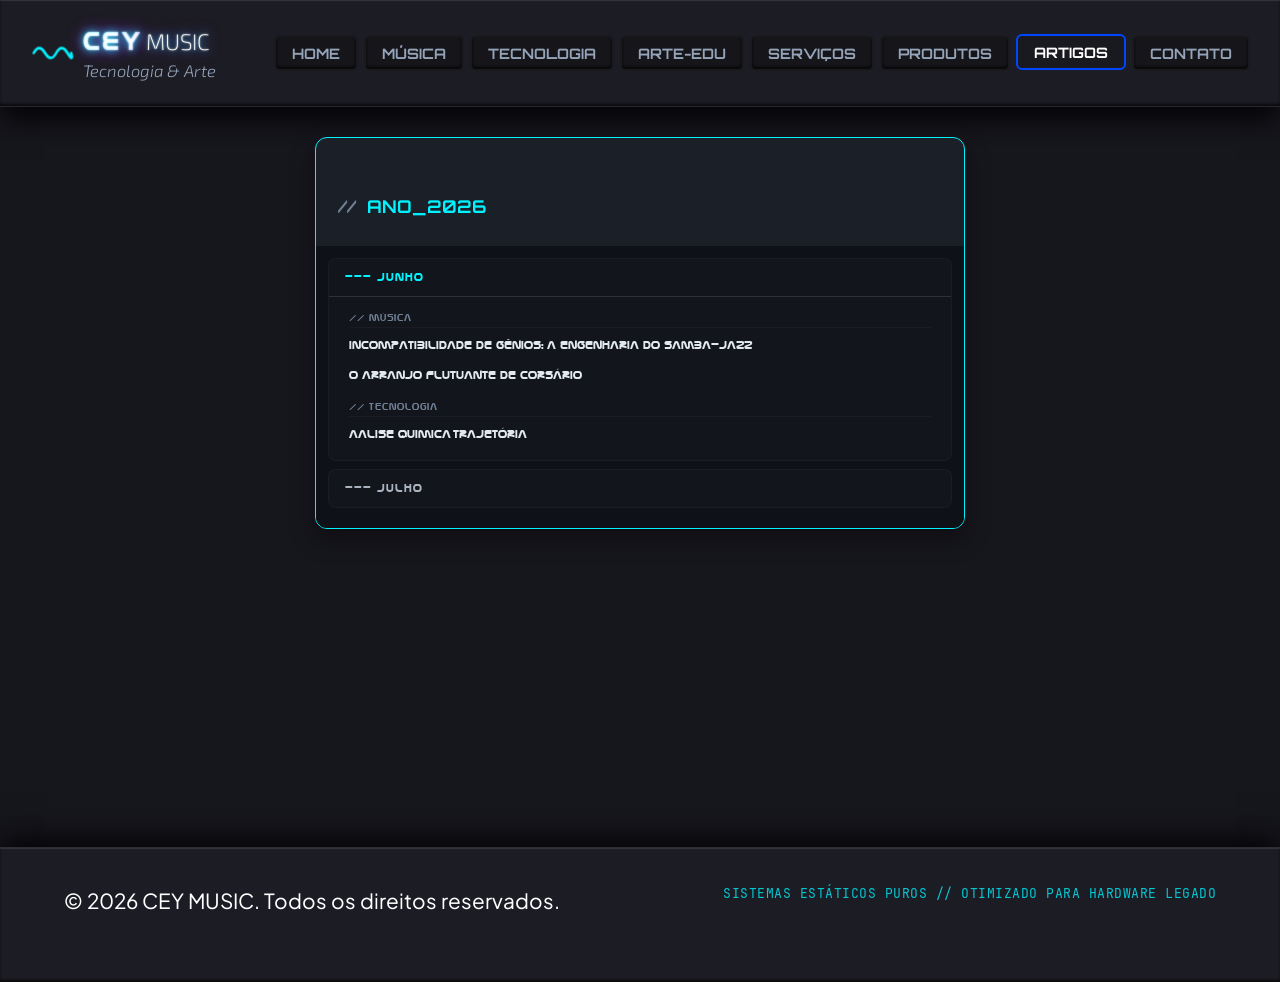
==== artigos/index.html @ f1f709f4 "feat: primeiro commit com arquitetura limpa e mídias autorais" ====
<!DOCTYPE html>
<html lang="pt-BR">
  <head>
    <meta charset="UTF-8">
    <meta name="viewport" content="width=device-width, initial-scale=1.0">
    <title>AUDIO.CORE - Gabarito</title>
    
    <!-- Preload de fontes -->
    <link rel="preload" href="../fonts/orbitron-variable.woff2" as="font" type="font/woff2" crossorigin>
    <link rel="preload" href="../fonts/exo2-variable.woff2" as="font" type="font/woff2" crossorigin>
  
  
  <!-- Estilos Base -->
<link rel="stylesheet" href="../css/var.css">
<link rel="stylesheet" href="../../css/reset.css">
<link rel="stylesheet" href="../css/layout.css">
<link rel="stylesheet" href="../css/typo.css">
 <!-- Componentes Estruturais -->
<link rel="stylesheet" href="../css/comp/nav.css">
<link rel="stylesheet" href="../css/comp/footer.css">

  <!-- Componentes de Conteúdo -->
<link rel="stylesheet" href="../css/comp/archive.css">

  </head>
  
<body>
  <!-- Controle de Menu CSS Puro -->
  <input type="radio" name="global-nav" id="nav-home" class="nav-menu-inputs">
  <input type="radio" name="global-nav" id="nav-music" class="nav-menu-inputs">
  <input type="radio" name="global-nav" id="nav-tech" class="nav-menu-inputs">
  <input type="radio" name="global-nav" id="nav-edu" class="nav-menu-inputs">
  <input type="radio" name="global-nav" id="nav-services" class="nav-menu-inputs">
  <input type="radio" name="global-nav" id="nav-products" class="nav-menu-inputs">
  <input type="radio" name="global-nav" id="nav-articles" class="nav-menu-inputs"checked>
  <input type="radio" name="global-nav" id="nav-contact" class="nav-menu-inputs">

  <header class="main-header">
    <div class="logo-container">
      <svg class="svg-waveform" viewBox="0 0 60 30"><path d="M5,15 Q12,2 20,15 T35,15 T50,15 T55,15" /></svg>
      <div class="logo-text-block">
        <div class="logo-line-1"><span>CEY</span><em>Music</em></div>
        <div class="logo-line-2">Tecnologia & Arte</div>
      </div>
    </div>
    <nav>
      <ul class="nav-menu">
        <li><label class="nav-label" for="nav-home"><a href="../index.html">Home</a></label></li>
        <li><label class="nav-label" for="nav-music"><a href="../musica.html">Música</a></label></li>
        <li><label class="nav-label" for="nav-tech"><a href="../tecnologia.html">Tecnologia</a></label></li>
        <li><label class="nav-label" for="nav-edu"><a href="../arte-edu.html">Arte-Edu</a></label></li>
        <li><label class="nav-label" for="nav-services"><a href="../servicos.html">Serviços</a></label></li>
        <li><label class="nav-label" for="nav-products"><a href="../produtos.html">Produtos</a></label></li>
        <li><label class="nav-label" for="nav-articles"><a href="../artigos/">Artigos</a></label></li>
        <li><label class="nav-label" for="nav-contact"><a href="../contato.html">Contato</a></label></li>
      </ul>
    </nav>
  </header>

  <main class="container" style="margin-top:30px; min-height:70vh;">
   

<!-- Componente: Repositório Archive-Acordeon em Camadas (CSS Puro) -->
<div id="archive-acordeon" class="acordeon-container">

  <!-- BLOCK: ANO 2026 -->
  <div class="bloco-ano">
      <input type="radio" name="grupo-ano" id="ano-2026" class="radio-ano" checked>
      <label for="ano-2026" class="titulo-ano"><span class="marcador">//</span> ANO_2026</label>

      <div class="conteudo-ano">
          
          <!-- MÊS: JUNHO -->
          <div class="bloco-mes">
              <input type="radio" name="grupo-mes-2026" id="mes-jun-2026" class="radio-mes" checked>
              <label for="mes-jun-2026" class="titulo-mes">--- JUNHO</label>
              
              <div class="conteudo-mes">
                  
                  <!-- Subgrupo de Assunto: Música -->
                  <div class="acordeon-subgrupo">
                      <h4 class="subgrupo-titulo">// MÚSICA</h4>
                      <ul class="lista-links-artigos">
                          <li><a href="musica/incompatibilidade.html" class="link-artigo">Incompatibilidade de Gênios: A Engenharia do Samba-Jazz</a></li>
                          <li><a href="musica/corsario.html" class="link-artigo">O Arranjo Flutuante de Corsário</a></li>
                      </ul>
                  </div>

                  <!-- Subgrupo de Assunto: Tecnologia -->
                  <div class="acordeon-subgrupo">
                      <h4 class="subgrupo-titulo">// TECNOLOGIA</h4>
                      <ul class="lista-links-artigos">
                          <li><a href="tecnologia/tec02-2026-06-29-analise-quimica-trajetória.html" class="link-artigo">Aalise Quimica Trajetória</a></li>
                      </ul>
                  </div>

              </div>
          </div>

          <!-- MÊS: JULHO -->
          <div class="bloco-mes">
              <input type="radio" name="grupo-mes-2026" id="mes-jul-2026" class="radio-mes">
              <label for="mes-jul-2026" class="titulo-mes">--- JULHO</label>
              
              <div class="conteudo-mes">
                  
                  <!-- Subgrupo de Assunto: Arte-Educação -->
                  <div class="acordeon-subgrupo">
                      <h4 class="subgrupo-titulo">// ARTE E CULTURA</h4>
                      <ul class="lista-links-artigos">
                          <li><a href="arte-cultura/cyberpunk-som.html" class="link-artigo">A Estética Cyberpunk e o Design de Som Tridimensional</a></li>
                      </ul>
                  </div>

              </div>
          </div>

      </div>
  </div>

</div>



  </main>

  <footer class="main-footer">
    <div class="footer-container">
      <p>&copy; 2026 CEY MUSIC. Todos os direitos reservados.</p>
      <p class="footer-tech-data">Sistemas Estáticos Puros // Otimizado para Hardware Legado</p>
    </div>
    
  </footer>

</body>
</html>
---- css/var.css ----
:root {
  --bg-main: #16161d;
  --bg-card: #1c1c24;
  --text-main: #f5f5fa;
  --text-muted: #94a3b8;
  
  /* Sistema de Profundidade Squeomórfica */
  --inner-light: inset 0 1px 1px rgba(255, 255, 255, 0.12);
  --drop-shadow: 0 12px 28px rgba(0, 0, 0, 0.85);
  --bevel: inset 0 -2px 3px rgba(0, 0, 0, 0.7);
  
  /* Neon Geral */
  --neon-blur: 12px;
  --neon-opacity: 0.4;
  --clr-accent: #00f2fe; /* Ciano Fluorescente */
  
  /* Motores de Brilho de Texto */
  --neon-text-soft: 0 0 4px var(--neon-clr, var(--clr-accent)), 0 0 10px var(--neon-clr, var(--clr-accent));
  --neon-text-intense: 0 0 4px #fff, 0 0 10px var(--neon-clr, var(--clr-accent)), 0 0 20px var(--neon-clr, var(--clr-accent)), 0 0 40px var(--neon-clr, var(--clr-accent));
}
---- css/layout.css ----
.container { width: min(1200px, 90vw); margin-inline: auto; }
.grid-artigos {
  display: grid;
  grid-template-columns: repeat(auto-fit, minmax(clamp(250px, 50%, 400px), 1fr));
  gap: clamp(1.5rem, 3vw, 3rem);
}
---- css/typo.css ----
@font-face {
  font-family: 'Plus Jakarta Variable';
  src: url('../fonts/plusjakarta-variable.woff2') format('woff2');
  font-weight: 200 800;
  font-style: normal;
  font-display: swap;
}

@font-face {
  font-family: 'Exo 2 Variable';
  src: url('../fonts/exo2-variable.woff2') format('woff2');
  font-weight: 100 900; font-style: normal; font-display: swap;
}

@font-face {
  font-family: 'Exo 2 Variable';
  src: url('../fonts/exo2-italic-variable.woff2') format('woff2');
  font-weight: 100 900; font-style: italic; font-display: swap;
}

@font-face {
  font-family: 'Jetbrains Variable';
  src: url('../fonts/jetbrains-variable.woff2') format('woff2');
  font-weight: 100 900; font-style: normal; font-display: swap;
}

@font-face {
  font-family: 'Nasalization';
  src: url('../fonts/nasalization.woff2') format('woff2');
  font-weight: 700; font-style: normal; font-display: swap;
}

@font-face {
  font-family: 'Orbitron Variable';
  src: url('../fonts/orbitron-variable.woff2') format('woff2');
  font-weight: 200 800; font-style: normal; font-display: swap;
}

@font-face {
  font-family: 'Nasalization';
  src: url('../fonts/nasalization.woff2') format('woff2');
  font-weight: 700; 
  font-style: normal; 
  font-display: swap;
}



/* ==========================================
   1. CONFIGURAÇÃO GLOBAL DO CORPO
   ========================================== */
   body {
    font-family: 'Plus Jakarta Variable', -apple-system, sans-serif;
    background-color: var(--bg-site);
    color: #e2e8f0; /* Tom cinza-azulado claro para não ofuscar a vista */
    -webkit-font-smoothing: antialiased;
  }


  
  /* ==========================================
     2. REGRAS DE PARÁGRAFOS E TEXTO LONGO
     ========================================== */
  p {
    font-family: 'Plus Jakarta Variable', -apple-system, sans-serif;
    font-size: clamp(1.125rem, 1.05rem + 0.35vw, 1.3rem); /* Fonte fluida e maior */
    font-weight: 420; 
    line-height: 1.7; /* Respiro essencial entre as linhas */
    margin-bottom: 1.8rem; /* Separação saudável entre blocos de texto */
    text-align: justify;
    text-justify: inter-word;
    max-width: 68ch; /* REGRA DE OURO: Limita o tamanho da linha para não cansar o olho */
  }
  
  /* ==========================================
     3. HIERARQUIA DE TÍTULOS (ESTILO COMPACTO)
     ========================================== */
     h1, .fx-neon-intense {
      font-family: 'Orbitron Variable', sans-serif;
      font-weight: 800;
      text-transform: uppercase;
      
      /* Ajustado: Começa em 1.4rem (perfeito para celular retrato) e vai até 2.5rem em telas grandes */
      font-size: clamp(1.2rem, 4vw + 0.8rem, 2.3rem);
      
      /* Ajustado: Um respiro de 1.15 para celulares, mas que volta a travar em 1.0 em telas grandes */
      line-height: clamp(1.0, 1.3 - 0.5vw, 1.15) !important; 
      
      margin-top: 0;
      margin-bottom: clamp(10px, 2vw, 16px) !important;
      letter-spacing: -0.5px;
    }
    
  
  h2, .titulo-ano {
    font-family: 'Orbitron Variable', sans-serif;
    font-weight: 700;
    font-size: clamp(1.3rem, 2vw + 0.8rem, 1.6rem);
    line-height: 1.15 !important;
    margin-top: 2.5rem; /* Dá mais espaço para o assunto anterior */
    margin-bottom: 12px !important;
  }
  
  h3, .artigo-nome, .audio-title {
    font-family: 'Orbitron Variable', sans-serif;
    font-weight: 600;
    font-size: clamp(1.05rem, 1.5vw + 0.7rem, 1.2rem);
    line-height: 1.2 !important;
    margin-top: 0;
    margin-bottom: 8px !important;
  }
  
  /* ==========================================
     4. ELEMENTOS EDITORIAIS E INTERATIVOS
     ========================================== */
  
  /* Container de Leitura (Evita que o texto encoste na borda do celular) */
  .artigo-container {
    width: 100%;
    max-width: 780px;
    margin: 0 auto;
    padding-left: clamp(16px, 4vw, 32px);
    padding-right: clamp(16px, 4vw, 32px);
    box-sizing: border-box;
  }
  
  /* Card de Citação para Biografias e Opiniões */
  blockquote {
    font-family: 'Plus Jakarta Variable', sans-serif;
    font-size: clamp(1.15rem, 1.2rem + 0.2vw, 1.35rem);
    font-style: italic;
    font-weight: 300;
    line-height: 1.6;
    color: #f1f5f9;
    background: rgba(255, 255, 255, 0.02);
    border-left: 4px solid var(--clr-accent); /* Borda na cor neon do site */
    padding: 20px 25px;
    margin: 2.5rem 0;
    border-radius: 0 12px 12px 0;
  }
  blockquote cite {
    display: block;
    font-family: 'Orbitron Variable', sans-serif;
    font-size: 0.85rem;
    font-weight: 600;
    font-style: normal;
    text-transform: uppercase;
    letter-spacing: 1px;
    margin-top: 12px;
    color: var(--clr-accent);
  }
  
  /* Links Inline com Efeito Glow (Brilho Futurista) */
  p a, blockquote a {
    color: var(--clr-accent);
    text-decoration: none;
    font-weight: 600;
    border-bottom: 1px dashed rgba(255, 255, 255, 0.3);
    transition: all 0.3s ease;
  }
  p a:hover, blockquote a:hover {
    color: #ffffff;
    border-bottom-color: var(--clr-accent);
    text-shadow: 0 0 8px var(--clr-accent), 0 0 15px var(--clr-accent); /* Brilho neon */
  }
---- css/comp/nav.css ----
/* ==========================================================================
   NAVBAR COMPARTIMENTADA - BORDAS DE 2PX E CORES EXCLUSIVAS
   ========================================================================== */

/* Container Principal do Topo */
.main-header {
  display: flex;
  flex-direction: column;
  gap: 15px;
  padding: 20px;
  background: var(--bg-card); /* Novo tom cinza metalizado do var.css */
  box-shadow: var(--inner-light), var(--bevel), var(--drop-shadow);
  border-bottom: 1px solid rgba(255, 255, 255, 0.05);
}

/* Identidade Visual */
.logo-container {
  display: inline-flex;
  align-items: center;
  gap: 8px;
}

/* Ajustado: Controle estrito de tamanho máximo para a logo triangular */
.svg-waveform {
  max-width: 45px;
  height: 76px;
  width: auto;
  fill: none;
  stroke: var(--clr-accent);
  stroke-width: 3.5;
  stroke-linecap: round;
}

/* Adicionado: Linha de grade estática de fundo estilo osciloscópio */
.svg-waveform .svg-baseline {
  stroke: rgba(227, 214, 214, 0.7); /* Tom discreto para dar profundidade */
  stroke-width: 2.5;                 /* Mais fina que a onda principal */
  stroke-dasharray: 2 3;             /* Visual pontilhado profissional */
}

/* Alvo da Animação: Agora atua estritamente no path da onda, poupando a linha base */
.svg-waveform path {
  will-change: transform;
  transform-origin: center;
  animation: waveMotion 2.8s ease-in-out infinite alternate;
}

@keyframes waveMotion {
  0% { transform: scaleY(0.4) scaleX(0.9); }
  80% { transform: scaleY(1.2) scaleX(1.1); stroke: #39ff14; }
}

.logo-text-block {
  display: flex;
  flex-direction: column;
  justify-content: center;
  line-height: 1.1;
}
.logo-line-1 {
  font-size: clamp(1.2rem, 1rem + 0.5vw, 1.6rem);
  text-transform: uppercase;
  color: #fff;
  text-shadow: 0 0 2px #fff, 0 0 8px var(--clr-accent), 0 0 16px #b026ff;
}
.logo-line-1 span { 
  font-family: 'Nasalization', sans-serif; 
  font-weight: 700; 
  font-size: 1.35em; /* Aumenta o tamanho em 25% em relação ao resto da linha */
  letter-spacing: 0.08em; /* Afasta um pouco as letras para dar o visual de logo da NASA */
/* vertical-align: middle;  Alinha perfeitamente a altura com o "Music" ao lado */

   /* 👈 ADICIONE AS TRÊS LINHAS ABAIXO PARA O DEGRADÊ */
   background: linear-gradient(135deg, #00f2fe 30%, #b026ff 90%); /* Ciano para Roxo */
   -webkit-background-clip: text; /* Recorta o degradê no formato das letras */
   -webkit-text-fill-color: transparent; /* Torna o miolo da fonte transparente para revelar o degradê */
   
   display: inline-block; /* Obrigatório para o efeito de recorte funcionar perfeitamente */  
}

.logo-line-1 em { font-family: 'Exo 2 Variable', sans-serif; font-style: normal; font-weight: 200; margin-left: 4px; }
.logo-line-2 { font-family: 'Exo 2 Variable', sans-serif; font-style: italic; font-weight: 300; font-size: clamp(0.9rem, 0.8rem + 0.3vw, 1.1rem); color: var(--text-muted); margin-top: 2px; }



/* Estrutura de Links Externos */
.nav-menu-inputs { display: none; }
.nav-menu { display: grid; grid-template-columns: repeat(4, 1fr); gap: 6px; list-style: none; }

/* Ajustado para garantir a remoção do sublinhado nos botões clicáveis */
.nav-menu li a {
  display: block;
  width: 100%;
  height: 100%;
  text-decoration: none;
}

/* O Label (Botão) com bordas grossas de 2px */
.nav-label {
  display: block;
  text-align: center;
  text-transform: uppercase;
  padding: 11px 4px; /* Ajustado para compensar a borda grossa */
  border-radius: 6px;
  background: #15151a;
  box-shadow: var(--bevel);
  border: 2px solid rgba(255, 255, 255, 0.02); /* Borda inicial sutil */
  font-family: 'Orbitron Variable', sans-serif; /* Atualizado para refletir sua fonte Variable */
  font-size: 0.75rem;
  font-weight: 700;
  cursor: pointer;
  color: var(--text-muted);
  transition: all 0.25s ease;
}

/* ==========================================================================
   MAPEAMENTO DE CORES EXCLUSIVAS VIA NTH-CHILD
   ========================================================================== */
.nav-menu li:nth-child(1) { --btn-clr: #00f2fe; } /* Home - Ciano */
.nav-menu li:nth-child(2) { --btn-clr: #b026ff; } /* Música - Roxo */
.nav-menu li:nth-child(3) { --btn-clr: #39ff14; } /* Tecnologia - Verde */
.nav-menu li:nth-child(4) { --btn-clr: #ff5e00; } /* Arte-Edu - Laranja */
.nav-menu li:nth-child(5) { --btn-clr: #ff0055; } /* Serviços - Magenta */
.nav-menu li:nth-child(6) { --btn-clr: #ffea00; } /* Produtos - Amarelo */
.nav-menu li:nth-child(7) { --btn-clr: #0046ff; } /* Artigos - Azul */
.nav-menu li:nth-child(8) { --btn-clr: #ff0000; } /* Contato - Vermelho */

.nav-label:hover {
  color: #fff;
  border-color: var(--btn-clr);
}

/* Acendendo o botão selecionado de forma persistente */
#nav-home:checked ~ .main-header label[for="nav-home"],
#nav-music:checked ~ .main-header label[for="nav-music"],
#nav-tech:checked ~ .main-header label[for="nav-tech"],
#nav-edu:checked ~ .main-header label[for="nav-edu"],
#nav-services:checked ~ .main-header label[for="nav-services"],
#nav-products:checked ~ .main-header label[for="nav-products"],
#nav-articles:checked ~ .main-header label[for="nav-articles"],
#nav-contact:checked ~ .main-header label[for="nav-contact"] {
  background: #191920;
  color: #fff;
  border-color: var(--btn-clr);
  box-shadow: var(--inner-light), var(--bevel), 
              0 0 var(--neon-blur) calc(var(--btn-clr) * var(--neon-opacity));
  transform: translateY(-1px);
}

/* Telas Grandes (Monitores / MacBook) */
@media (min-width: 950px) {
  .main-header { flex-direction: row; align-items: center; justify-content: space-between; padding: 15px 30px; }
  .nav-menu { grid-template-columns: repeat(8, auto); gap: 6px; }
  .nav-label { padding: 7px 16px; font-size: 0.9rem; }
}
---- css/comp/footer.css ----
/* Componente de Rodapé Squeomórfico de Alto Volume */
.main-footer {
  background: var(--bg-card); /* Mesmo tom cinza metalizado da Nav */
  padding: 35px 0;
  margin-top: 80px; /* Mais espaço para o bloco respirar */
  
  /* Borda de luz superior idêntica à da Nav para destacar do fundo dark */
  border-top: 1px solid rgba(255, 255, 255, 0.08); 
  
  /* SUPER VOLUME: Força as sombras tridimensionais a saltarem para fora e para cima */
  box-shadow: 
    var(--inner-light), 
    var(--bevel), 
    0 -10px 30px rgba(0, 0, 0, 0.7), /* Sombreamento pesado projetado para cima */
    var(--drop-shadow); /* Mantém a base de sombra padrão */
    
  font-size: 0.85rem;
  color: #ffffff; 
  text-align: center;
  
  /* Garante o empilhamento visual correto na tela */
  position: relative;
  z-index: 10;
}

.footer-container {
  width: min(1200px, 90vw);
  margin-inline: auto;
  display: flex;
  flex-direction: column;
  gap: 8px;
}



/* Ajuste de Alinhamento para Monitores / MacBook */
@media (min-width: 768px) {
  .footer-container {
    flex-direction: row;
    justify-content: space-between;
  }
}

/* Container dos Ícones Sociais */
.footer-socials {
  display: flex;
  justify-content: center;
  gap: 12px;
  margin-bottom: 18px;
}

/* O Microbotão Redondo Squeomórfico (Estilo Nav) */
.social-btn {
  display: flex;
  align-items: center;
  justify-content: center;
  width: 38px;
  height: 38px;
  border-radius: 50%;
  background: #15151a; /* Fundo escuro idêntico ao botão inativo da nav */
  border: 2px solid rgba(255, 255, 255, 0.02);
  box-shadow: var(--bevel);
  cursor: pointer;
  transition: all 0.25s ease;
}

/* Estilização do Ícone SVG */
.social-btn svg {
  width: 18px;
  height: 18px;
  fill: var(--text-muted); /* Começa apagado com a cor padrão do site */
  transition: fill 0.25s ease, filter 0.25s ease;
}

/* Efeito Hover: Acendimento Persistente com a Cor da Rede */
.social-btn:hover {
  background: #191920;
  border-color: var(--social-clr); /* Usa a cor injetada pelo HTML inline */
  transform: translateY(-2px);
  /* Brilho volumétrico baseado na cor da própria marca */
  box-shadow: var(--inner-light), var(--bevel), 
              0 0 var(--neon-blur) calc(var(--social-clr) * var(--neon-opacity));
}

.social-btn:hover svg {
  fill: #ffffff; /* O ícone fica branco puro quando ativo */
  filter: drop-shadow(0 0 4px var(--social-clr)); /* Glow sutil no próprio desenho do logo */
}

//* ==========================================================================
   RODAPÉ EM GRID - MOBILE FIRST (O bloco que você postou)
   ========================================================================== */

.footer-container {
  width: min(1200px, 90vw);
  margin-inline: auto;
  display: grid;
  grid-template-columns: 1fr; /* 1 coluna no celular */
  gap: 16px;
  align-items: center;
}

.main-footer .footer-copy {
  font-family: 'Plus Jakarta Variable', -apple-system, sans-serif;
  font-size: 0.9rem;
  font-weight: 420;
  color: var(--text-muted);
  margin: 0;
  letter-spacing: 0.02em;
  text-align: center;
}

.footer-socials {
  display: flex;
  justify-content: center;
  gap: 12px;
  margin: 0;
}

.main-footer .footer-tech-data {
  font-family: 'Jetbrains Variable', monospace; 
  font-size: 0.825rem;
  font-weight: 500;
  text-transform: uppercase;
  letter-spacing: 0.5px;
  color: var(--clr-accent);
  opacity: 0.8; 
  margin: 0;
  text-align: center;
}

/* ==========================================================================
   COMPLEMENTO OBRIGATÓRIO: ATIVAÇÃO DAS 3 COLUNAS EM TELAS GRANDES
   ========================================================================== */
@media (min-width: 768px) {
  .footer-container {
    /* Transforma a coluna única em 3 colunas de tamanhos idênticos */
    grid-template-columns: repeat(3, 1fr); 
    gap: 0;
  }

  /* Distribui cada elemento para a sua respectiva coluna geométrica */
  .main-footer .footer-copy {
    text-align: left; /* Esquerda */
    grid-column: 1;
  }

  .footer-socials {
    justify-content: center; /* Centro Perfeito */
    grid-column: 2;
  }

  .main-footer .footer-tech-data {
    text-align: right; /* Direita */
    grid-column: 3;
  }
}
---- css/comp/archive.css ----
/* css/comp/archive.css */

#archive-acordeon {
  --chumbo-espacial: #0e1117;
  --chumbo-base: #1b1f27;
  --chumbo-linha: #2c313c;
  --neon-brilho: #00f3ff;
  --neon-suave: rgba(0, 243, 255, 0.15);
  --texto-cyber: #e2e8f0;
  --texto-mutado: #718096;
  --fontes-futuristas: 'Orbitron', 'Nasalization', 'Exo 2', 'Plus Jakarta Sans', sans-serif;

  width: 100%;
  max-width: 650px;
  margin: 0 auto;
  font-family: var(--fontes-futuristas);
  box-sizing: border-box;
  display: flex;
  flex-direction: column;
  gap: 12px;
}

.radio-ano, .radio-mes { display: none; }

/* NÍVEL 1: O ANO */
.bloco-ano {
  background-color: var(--chumbo-base);
  border: 1px solid rgba(255, 255, 255, 0.05);
  border-radius: 12px;
  overflow: hidden;
  box-shadow: 0 10px 25px rgba(0, 0, 0, 0.4);
  transition: all 0.3s;
}

.titulo-ano {
  display: block;
  padding: 18px 22px;
  color: var(--texto-cyber);
  font-size: 1.1rem;
  font-weight: 700;
  cursor: pointer;
  user-select: none;
}

.titulo-ano .marcador { color: var(--texto-mutado); margin-right: 6px; }

.conteudo-ano {
  max-height: 0;
  opacity: 0;
  overflow: hidden;
  background-color: var(--chumbo-espacial);
  transition: max-height 0.4s cubic-bezier(0.25, 0.8, 0.25, 1), opacity 0.3s;
}

.radio-ano:checked ~ .titulo-ano { color: var(--neon-brilho); }
.radio-ano:checked ~ .conteudo-ano { max-height: 1200px; opacity: 1; padding: 12px; }
.bloco-ano:has(.radio-ano:checked) { border-color: var(--neon-brilho); }

/* NÍVEL 2: OS MESES */
.bloco-mes {
  margin-bottom: 8px;
  border-radius: 8px;
  overflow: hidden;
  background-color: rgba(255, 255, 255, 0.02);
  border: 1px solid rgba(255, 255, 255, 0.03);
}

.titulo-mes {
  display: block;
  padding: 12px 16px;
  color: #abb2bf;
  font-size: 0.85rem;
  font-weight: 600;
  cursor: pointer;
  user-select: none;
  text-transform: uppercase;
  letter-spacing: 1px;
}

.conteudo-mes {
  max-height: 0;
  opacity: 0;
  overflow: hidden;
  transition: max-height 0.4s cubic-bezier(0.25, 0.8, 0.25, 1), opacity 0.3s;
}

.radio-mes:checked ~ .titulo-mes { color: var(--neon-brilho); }
.radio-mes:checked ~ .conteudo-mes { max-height: 500px; opacity: 1; padding: 16px 20px; border-top: 1px solid var(--chumbo-linha); }

/* NÍVEL 3: SUBGRUPOS DE ASSUNTO */
.acordeon-subgrupo {
  margin-bottom: 16px;
}

.acordeon-subgrupo:last-child {
  margin-bottom: 0;
}

.subgrupo-titulo {
  color: var(--texto-mutado);
  font-size: 0.7rem;
  letter-spacing: 1px;
  margin-bottom: 8px;
  border-bottom: 1px solid rgba(255, 255, 255, 0.03);
  padding-bottom: 4px;
}

/* LINKS DOS ARTIGOS */
.lista-links-artigos {
  list-style: none;
  display: flex;
  flex-direction: column;
  gap: 10px;
}

.lista-links-artigos li {
  font-size: 0.88rem;
  line-height: 1.4;
}

.link-artigo {
  color: var(--texto-cyber);
  text-decoration: none;
  transition: color 0.2s, padding-left 0.2s;
}

.link-artigo:hover {
  color: var(--neon-brilho);
  padding-left: 4px;
}
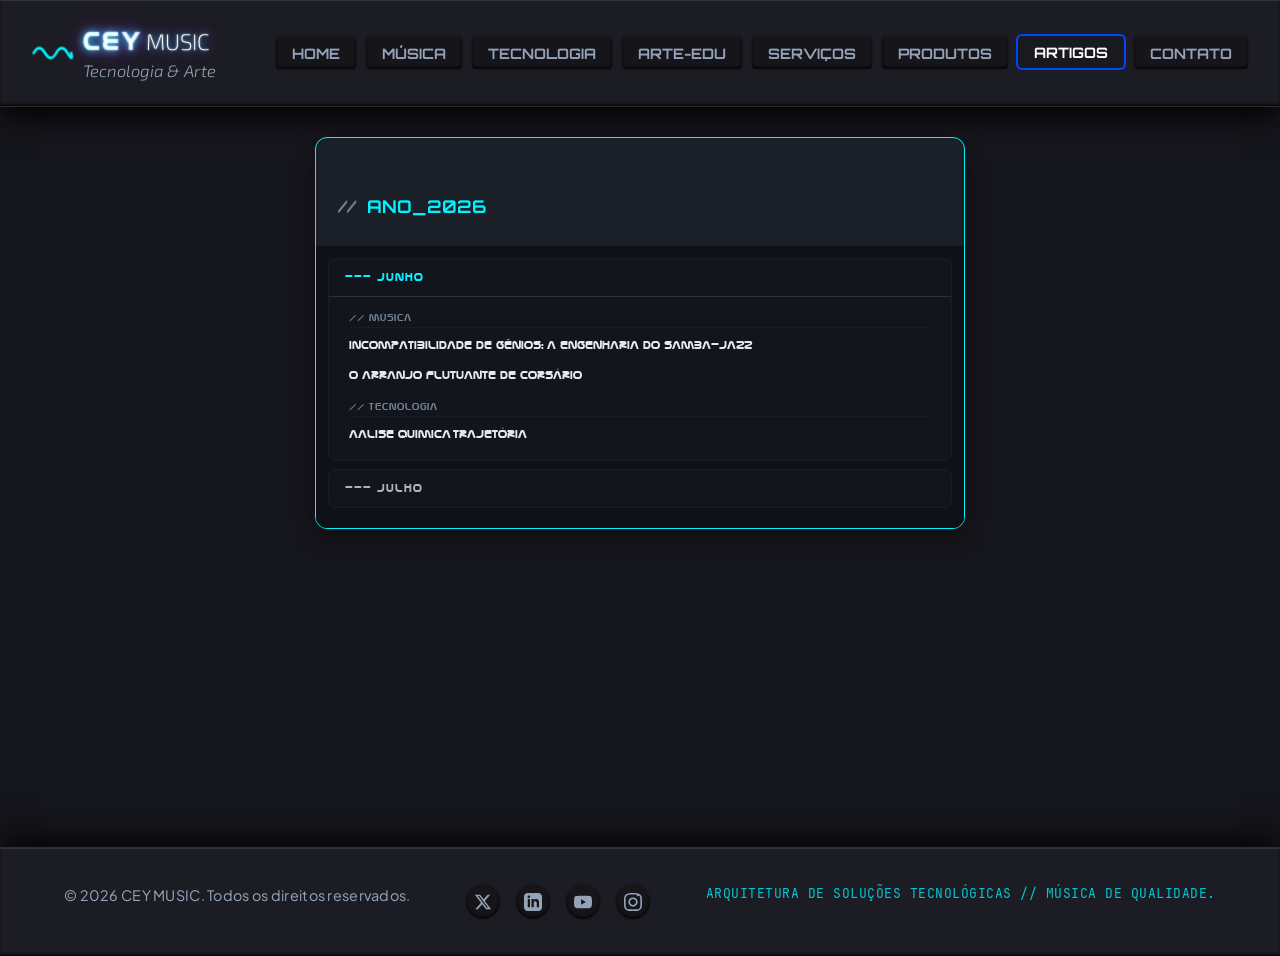
==== commit 3207f284: "fix: atualiza caminhos do CSS nos HTMLs das subpastas de artigos" ====
--- a/artigos/index.html
+++ b/artigos/index.html
@@ -12,7 +12,7 @@
   
   <!-- Estilos Base -->
 <link rel="stylesheet" href="../css/var.css">
-<link rel="stylesheet" href="../../css/reset.css">
+<link rel="stylesheet" href="../css/reset.css">
 <link rel="stylesheet" href="../css/layout.css">
 <link rel="stylesheet" href="../css/typo.css">
  <!-- Componentes Estruturais -->
@@ -126,11 +126,34 @@
 
   <footer class="main-footer">
     <div class="footer-container">
-      <p>&copy; 2026 CEY MUSIC. Todos os direitos reservados.</p>
-      <p class="footer-tech-data">Sistemas Estáticos Puros // Otimizado para Hardware Legado</p>
+      <!-- Procure o seu footer e mude a primeira linha para isto: -->
+<p class="footer-copy">&copy; 2026 CEY MUSIC. Todos os direitos reservados.</p>
+
+      
+      <!-- 👈 ADICIONE ESTE BLOCO DE REDES SOCIAIS -->
+      <div class="footer-socials">
+        <a href="#" class="social-btn" style="--social-clr: #1da1f2;" aria-label="X / Twitter">
+          <svg viewBox="0 0 24 24"><path d="M18.244 2.25h3.308l-7.227 8.26 8.502 11.24H16.17l-5.214-6.817L4.99 21.75H1.68l7.73-8.835L1.254 2.25H8.08l4.713 6.231zm-1.161 17.52h1.833L7.084 4.126H5.117z"/></svg>
+        </a>
+        <a href="#" class="social-btn" style="--social-clr: #0077b5;" aria-label="LinkedIn">
+          <svg viewBox="0 0 24 24"><path d="M19 0h-14c-2.761 0-5 2.239-5 5v14c0 2.761 2.239 5 5 5h14c2.762 0 5-2.239 5-5v-14c0-2.761-2.238-5-5-5zm-11 19h-3v-11h3v11zm-1.5-12.268c-.966 0-1.75-.79-1.75-1.764s.784-1.764 1.75-1.764 1.75.79 1.75 1.764-.783 1.764-1.75 1.764zm13.5 12.268h-3v-5.604c0-3.368-4-3.113-4 0v5.604h-3v-11h3v1.765c1.396-2.586 7-2.777 7 2.476v6.759z"/></svg>
+        </a>
+        <a href="#" class="social-btn" style="--social-clr: #ff0000;" aria-label="YouTube">
+          <svg viewBox="0 0 24 24"><path d="M23.498 6.186a3.016 3.016 0 0 0-2.122-2.136C19.505 3.545 12 3.545 12 3.545s-7.505 0-9.377.505A3.017 3.017 0 0 0 .502 6.186C0 8.07 0 12 0 12s0 3.93.502 5.814a3.016 3.016 0 0 0 2.122 2.136c1.871.505 9.376.505 9.376.505s7.505 0 9.377-.505a3.015 3.015 0 0 0 2.122-2.136C24 15.93 24 12 24 12s0-3.93-.502-5.814zM9.545 15.568V8.432L15.818 12l-6.273 3.568z"/></svg>
+        </a>
+        <a href="#" class="social-btn" style="--social-clr: #e1306c;" aria-label="Instagram">
+          <svg viewBox="0 0 24 24"><path d="M12 2.163c3.204 0 3.584.012 4.85.07 3.252.148 4.771 1.691 4.919 4.919.058 1.265.069 1.645.069 4.849 0 3.205-.012 3.584-.069 4.849-.149 3.225-1.664 4.771-4.919 4.919-1.266.058-1.644.07-4.85.07-3.204 0-3.584-.012-4.849-.07-3.26-.149-4.771-1.699-4.919-4.92-.058-1.265-.07-1.644-.07-4.849 0-3.204.013-3.583.07-4.849.149-3.227 1.664-4.771 4.919-4.919 1.266-.057 1.645-.069 4.849-.069zm0-2c-3.259 0-3.667.014-4.947.072-4.358.2-6.78 2.618-6.98 6.98-.059 1.281-.073 1.689-.073 4.948 0 3.259.014 3.668.072 4.948.2 4.358 2.618 6.78 6.98 6.98 1.281.058 1.689.072 4.948.072 3.259 0 3.668-.014 4.948-.072 4.354-.2 6.782-2.618 6.979-6.98.059-1.28.073-1.689.073-4.948 0-3.259-.014-3.667-.072-4.947-.196-4.354-2.617-6.78-6.979-6.98-1.281-.059-1.69-.073-4.949-.073zm0 5.838c-3.403 0-6.162 2.759-6.162 6.162s2.759 6.163 6.162 6.163 6.162-2.759 6.162-6.163c0-3.403-2.759-6.162-6.162-6.162zm0 10.162c-2.209 0-4-1.79-4-4 0-2.209 1.791-4 4-4s4 1.791 4 4c0 2.21-1.791 4-4 4zm6.406-11.845a1.44 1.44 0 1 0 0-2.881 1.44 1.44 0 0 0 0 2.881z"/></svg>
+        </a>
+      </div>
+  
+      <p class="footer-tech-data">Arquitetura de soluções tecnológicas // Música de qualidade.</p>
     </div>
-    
   </footer>
+  
 
+  <!-- Chamadas de Scripts Modulares (Ordem de Dependência Nula) -->
+  <script src="js/playerjs.js"></script>
+  <script src="js/playlistjs.js"></script>
+  <script src="js/carouseljs.js"></script>
 </body>
 </html>
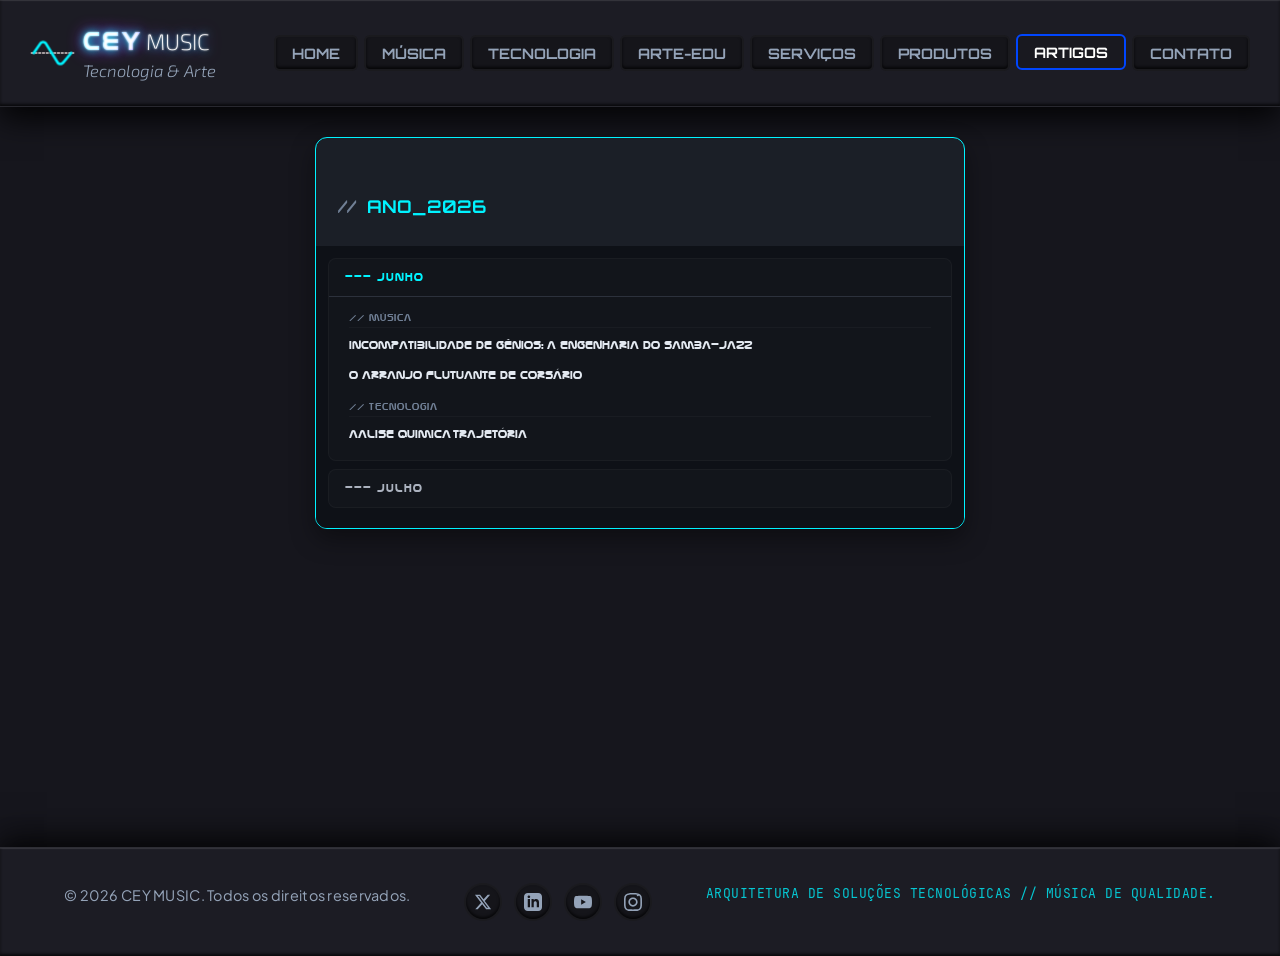
==== commit ec95783a: "Novas correções de textos , diagramação, nomes de arquivos, template de paginas" ====
--- a/artigos/index.html
+++ b/artigos/index.html
@@ -36,13 +36,26 @@
   <input type="radio" name="global-nav" id="nav-contact" class="nav-menu-inputs">
 
   <header class="main-header">
-    <div class="logo-container">
-      <svg class="svg-waveform" viewBox="0 0 60 30"><path d="M5,15 Q12,2 20,15 T35,15 T50,15 T55,15" /></svg>
-      <div class="logo-text-block">
-        <div class="logo-line-1"><span>CEY</span><em>Music</em></div>
-        <div class="logo-line-2">Tecnologia & Arte</div>
-      </div>
-    </div>
+  
+    
+<!-- A Logo -->
+<div class="logo-container">
+
+  <svg class="svg-waveform" viewBox="0 0 60 30">
+    <!-- Linha de base estática (Y=15 é o centro exato) -->
+    <line x1="2" y1="15" x2="58" y2="15" class="svg-baseline" />
+    
+    <!-- ONDA COM MÁXIMA AMPLITUDE (Picos alterados de 6/24 para 2/28) -->
+    <path d="M 5,15 L 14,2 C 16,0 19,0 21,2 L 37,28 C 39,30 42,30 44,28 L 55,15" />
+  </svg>
+  
+  <div class="logo-text-block">
+    <div class="logo-line-1"><span>CEY</span><em>Music</em></div>
+    <div class="logo-line-2">Tecnologia & Arte</div>
+  </div>
+</div>
+
+
     <nav>
       <ul class="nav-menu">
         <li><label class="nav-label" for="nav-home"><a href="../index.html">Home</a></label></li>
